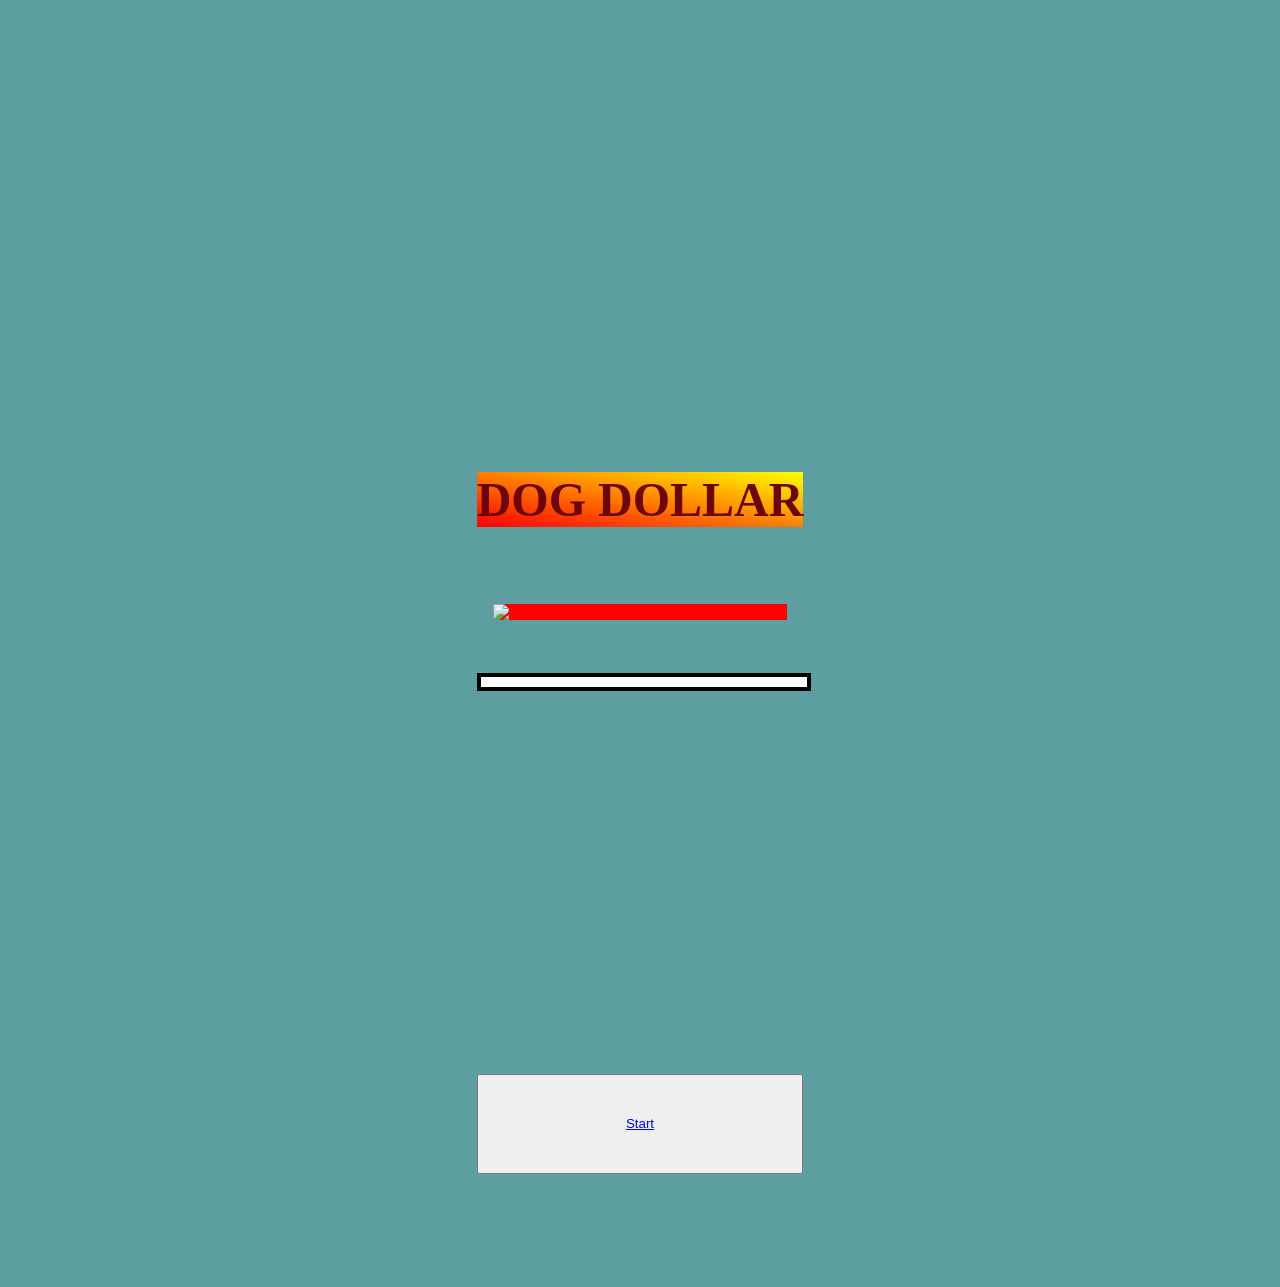
==== mainPages/index.html @ b3317d7c "shop progress and html files" ====
<!DOCTYPE html>
<html>
    <head>
        <title>FBLA Pet Sim</title>
        <link rel="stylesheet" type="text/css" href="../styles/index.css">
    </head>

    
    <body>
        <div id="startDiv">
            <h1 id="startTitle">DOG DOLLAR</h1>

            <img id="startImg" src="https://encrypted-tbn0.gstatic.com/images?q=tbn:ANd9GcTO31pLViO7IWOVmBqEIHWHhOw3JWNm6HS6Bw&s"></img>
            <hr id="startLine">
            <br>
            
            <button id="startBut">
                <a href="start.html">Start</a>
            </button>
        <div>
    </body>
</html>
---- styles/index.css ----
html {
    background-color:cadetblue;
}
#startDiv {
    margin-top:30%;
    display:grid;
    
    align-content:center;
    justify-content:center;
    height:100vh;
    gap:5%;
    
    
    
    
    
}
#startTitle {
    text-align:center;
    font-size:300%;
    background-image:linear-gradient(to top right, red, yellow);
    color:rgb(109, 7, 7);
    
}

#startImg {
    width:90%;
    margin-left:5%;
    background-color:red;

}

#startLine {
    width:100%;
    height:10px;
    background-color: white;
    border:4px solid black;
}
#startBut {
  
   
   margin-top:20em;
   height:100px;
   
}
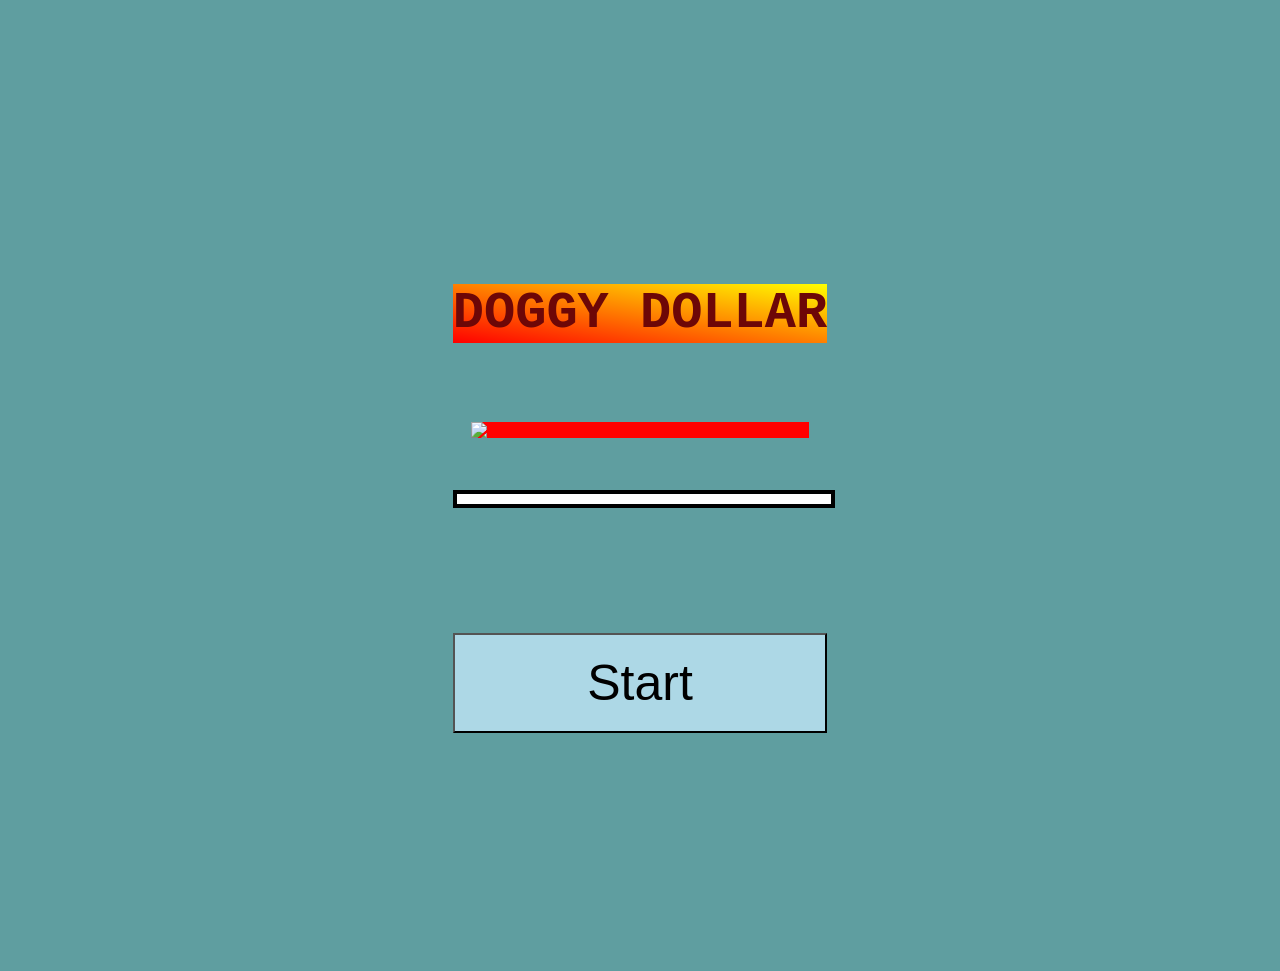
==== commit 9c60e0dc: "Poop Game fully Done" ====
--- a/mainPages/index.html
+++ b/mainPages/index.html
@@ -8,7 +8,7 @@
     
     <body>
         <div id="startDiv">
-            <h1 id="startTitle">DOG DOLLAR</h1>
+            <h1 id="startTitle">DOGGY DOLLAR</h1>
 
             <img id="startImg" src="https://encrypted-tbn0.gstatic.com/images?q=tbn:ANd9GcTO31pLViO7IWOVmBqEIHWHhOw3JWNm6HS6Bw&s"></img>
             <hr id="startLine">
--- a/styles/index.css
+++ b/styles/index.css
@@ -1,9 +1,10 @@
 
 html {
     background-color:cadetblue;
+    font-family:monospace;
 }
 #startDiv {
-    margin-top:30%;
+    margin-top:5%;
     display:grid;
     
     align-content:center;
@@ -18,7 +19,7 @@
 }
 #startTitle {
     text-align:center;
-    font-size:300%;
+    font-size:400%;
     background-image:linear-gradient(to top right, red, yellow);
     color:rgb(109, 7, 7);
     
@@ -38,9 +39,17 @@
     border:4px solid black;
 }
 #startBut {
-  
+    background-color:lightblue;
+    
+    overflow:hidden;
+    margin-top:1em;
+    height:100px;
+
    
-   margin-top:20em;
-   height:100px;
-   
+}
+
+#startBut > a {
+    text-decoration:none;
+    color:black;
+    font-size:50px;    
 }
